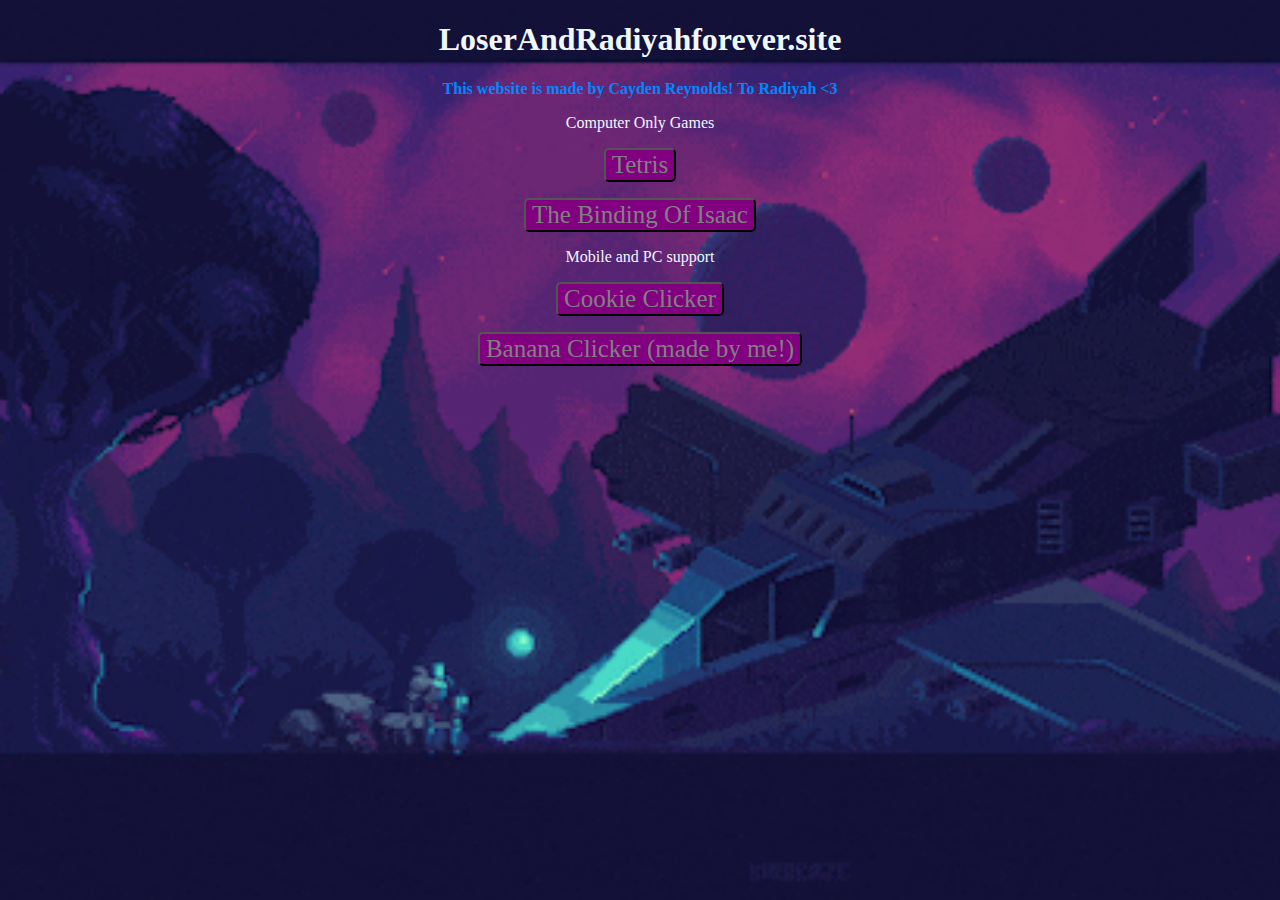
==== index.html @ 4ee55dae "Update index.html" ====
<!DOCTYPE html>
<html>

<script src="js/main.js"></script>

<head>
    <title>C+R</title>

    <meta name="viewport" content="width=device-width, initial-scale=1.0">
    <meta name="viewport" content="width=device-height, initial-scale=1.0">
    <meta name="keywords" content="School Education Loser Radiyah LoserAndRadiyahforever forever fun skip class game caydenreynoldswebsite">

    <link rel="shortcut icon" href="imgs/favicon.gif"
</head>

<body style="text-align: center; background-image: url('imgs/PossiblyBckg.gif'); background-repeat:no-repeat; background-size:cover; background-attachment:fixed;">

    <div id="section1">
    <h1 style="color:aliceblue ;">LoserAndRadiyahforever.site</h1>
    <b style=" color:rgb(0, 136, 255) ;">This website is made by Cayden Reynolds!</b>
    <b style=" color:rgb(0, 136, 255) ;">To Radiyah <3</b>
    </div>

    <div></div>

    <div id="section2">
        <p style="color:aliceblue;">Computer Only Games</p>
        <button onmouseover="hov(this)" onmouseleave="unhov(this)" onclick="Tetris()" style="border-radius: 5px; font-size: 25px; font-family: cursive; border-color:black; background-color:purple; color:gray;"> Tetris </button>
        <div></div>
        <p></p>
        <div></div>
        <button onmouseover="hov(this)" onmouseleave="unhov(this)" onclick="TBOI()" style="border-radius: 5px; font-size: 25px; font-family: cursive; border-color:black; background-color:purple; color:gray;"> The Binding Of Isaac </button>
        <div></div>
        <p style="color:aliceblue;">Mobile and PC support</p>
        <div></div>
        <button onmouseover="hov(this)" onmouseleave="unhov(this)" onclick="CC()" style="border-radius: 5px; font-size: 25px; font-family: cursive; border-color:black; background-color:purple; color:gray;"> Cookie Clicker </button>
        <div></div>
        <p></p>
        <div></div>
        <button onmouseover="hov(this)" onmouseleave="unhov(this)" onclick="BC()" style="border-radius: 5px; font-size: 25px; font-family: cursive; border-color:black; background-color:purple; color:gray;"> Banana Clicker (made by me!) </button>

    </div>
    
</body>

</html>
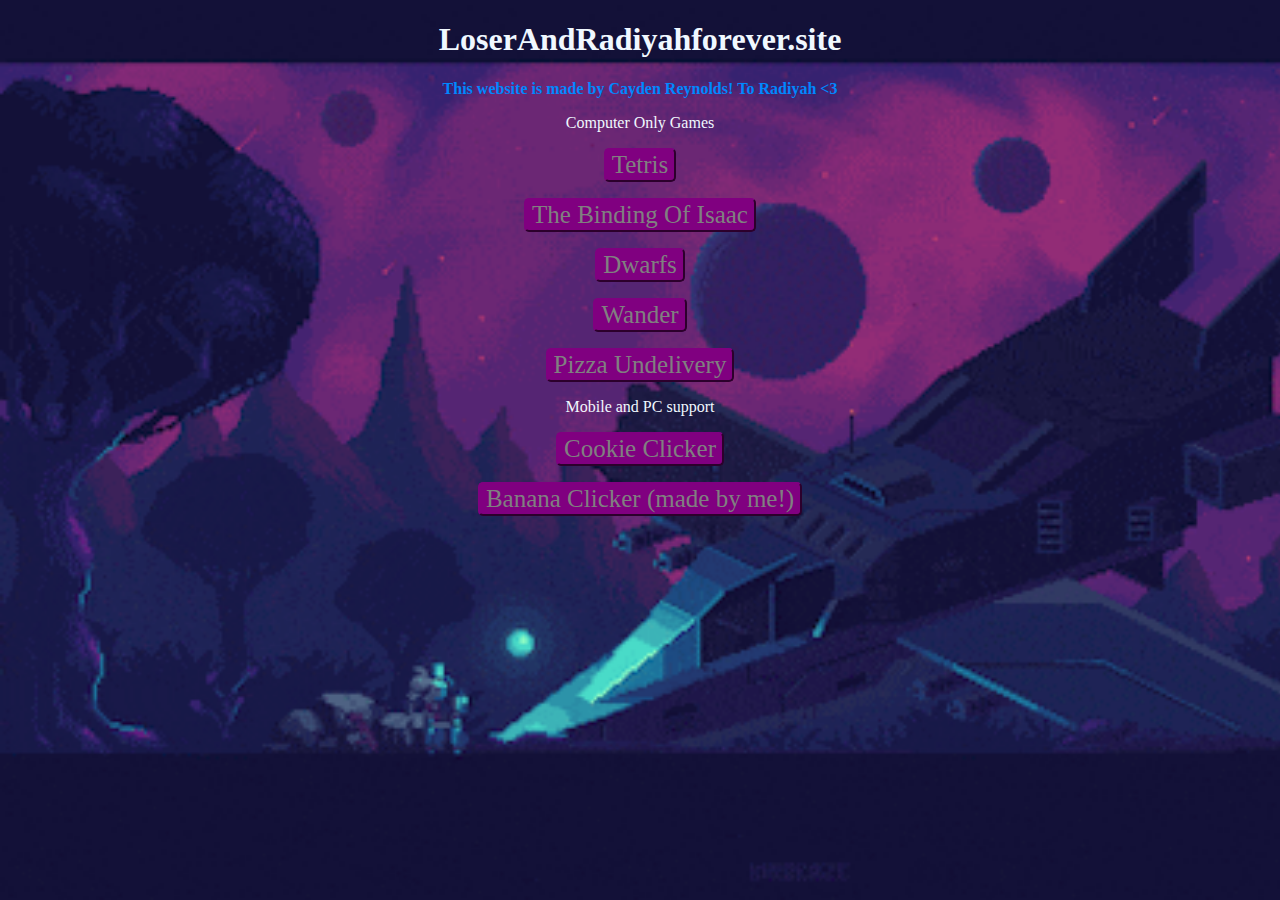
==== commit 9eb22cd7: "fafs" ====
--- a/index.html
+++ b/index.html
@@ -2,6 +2,17 @@
 <html>
 
 <script src="js/main.js"></script>
+<!-- Google tag (gtag.js) -->
+<script async src="https://www.googletagmanager.com/gtag/js?id=G-C6CCPB5X6H"></script>
+<script>
+  window.dataLayer = window.dataLayer || [];
+  function gtag(){dataLayer.push(arguments);}
+  gtag('js', new Date());
+
+  gtag('config', 'G-C6CCPB5X6H');
+</script>
+
+
 
 <head>
     <title>C+R</title>
@@ -25,20 +36,32 @@
 
     <div id="section2">
         <p style="color:aliceblue;">Computer Only Games</p>
-        <button onmouseover="hov(this)" onmouseleave="unhov(this)" onclick="Tetris()" style="border-radius: 5px; font-size: 25px; font-family: cursive; border-color:black; background-color:purple; color:gray;"> Tetris </button>
+        <button onmouseover="hov(this)" onmouseleave="unhov(this)" onclick="Tetris()" style="border-radius: 5px; font-size: 25px; font-family: cursive; border-color:purple; background-color:purple; color:gray;"> Tetris </button>
         <div></div>
         <p></p>
         <div></div>
-        <button onmouseover="hov(this)" onmouseleave="unhov(this)" onclick="TBOI()" style="border-radius: 5px; font-size: 25px; font-family: cursive; border-color:black; background-color:purple; color:gray;"> The Binding Of Isaac </button>
+        <button onmouseover="hov(this)" onmouseleave="unhov(this)" onclick="TBOI()" style="border-radius: 5px; font-size: 25px; font-family: cursive; border-color:purple; background-color:purple; color:gray;"> The Binding Of Isaac </button>
+        <div></div>
+        <p></p>
+        <div></div>
+        <button onmouseover="hov(this)" onmouseleave="unhov(this)" onclick="DW()" style="border-radius: 5px; font-size: 25px; font-family: cursive; border-color:purple; background-color:purple; color:gray;"> Dwarfs </button>
+        <div></div>
+        <p></p>
+        <div></div>
+        <button onmouseover="hov(this)" onmouseleave="unhov(this)" onclick="JS()" style="border-radius: 5px; font-size: 25px; font-family: cursive; border-color:purple; background-color:purple; color:gray;"> Wander </button>
+        <div></div>
+        <p></p>
+        <div></div>
+        <button onmouseover="hov(this)" onmouseleave="unhov(this)" onclick="PU()" style="border-radius: 5px; font-size: 25px; font-family: cursive; border-color:purple; background-color:purple; color:gray;"> Pizza Undelivery </button>
+        
         <div></div>
         <p style="color:aliceblue;">Mobile and PC support</p>
         <div></div>
-        <button onmouseover="hov(this)" onmouseleave="unhov(this)" onclick="CC()" style="border-radius: 5px; font-size: 25px; font-family: cursive; border-color:black; background-color:purple; color:gray;"> Cookie Clicker </button>
+        <button onmouseover="hov(this)" onmouseleave="unhov(this)" onclick="CC()" style="border-radius: 5px; font-size: 25px; font-family: cursive; border-color:purple; background-color:purple; color:gray;"> Cookie Clicker </button>
         <div></div>
         <p></p>
         <div></div>
-        <button onmouseover="hov(this)" onmouseleave="unhov(this)" onclick="BC()" style="border-radius: 5px; font-size: 25px; font-family: cursive; border-color:black; background-color:purple; color:gray;"> Banana Clicker (made by me!) </button>
-
+        <button onmouseover="hov(this)" onmouseleave="unhov(this)" onclick="BC()" style="border-radius: 5px; font-size: 25px; font-family: cursive; border-color:purple; background-color:purple; color:gray;"> Banana Clicker (made by me!) </button>
     </div>
     
 </body>
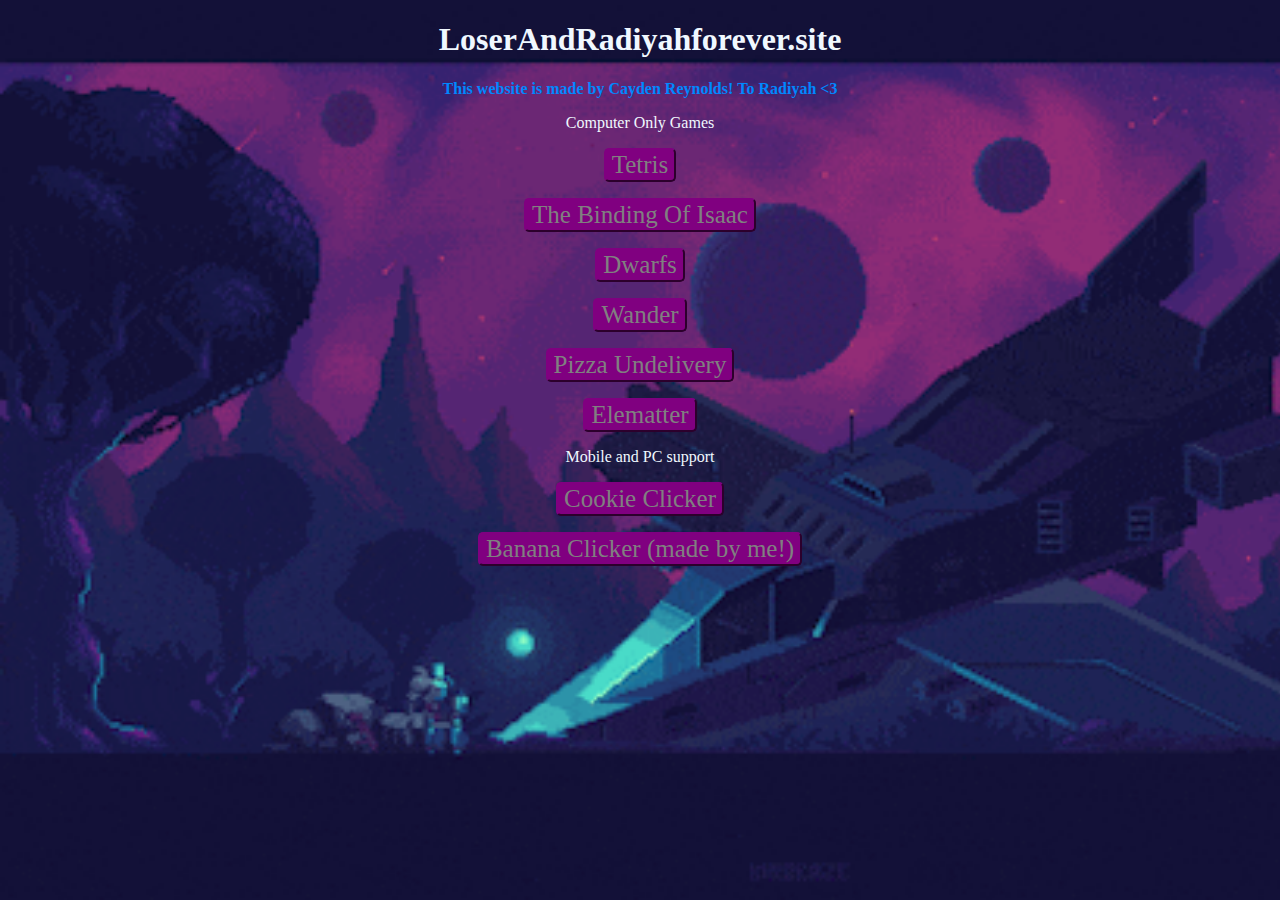
==== commit d291aa6a: "fsa" ====
--- a/index.html
+++ b/index.html
@@ -53,7 +53,10 @@
         <p></p>
         <div></div>
         <button onmouseover="hov(this)" onmouseleave="unhov(this)" onclick="PU()" style="border-radius: 5px; font-size: 25px; font-family: cursive; border-color:purple; background-color:purple; color:gray;"> Pizza Undelivery </button>
-        
+        <div></div>
+        <p></p>
+        <div></div>
+        <button onmouseover="hov(this)" onmouseleave="unhov(this)" onclick="EM()" style="border-radius: 5px; font-size: 25px; font-family: cursive; border-color:purple; background-color:purple; color:gray;"> Elematter </button>
         <div></div>
         <p style="color:aliceblue;">Mobile and PC support</p>
         <div></div>
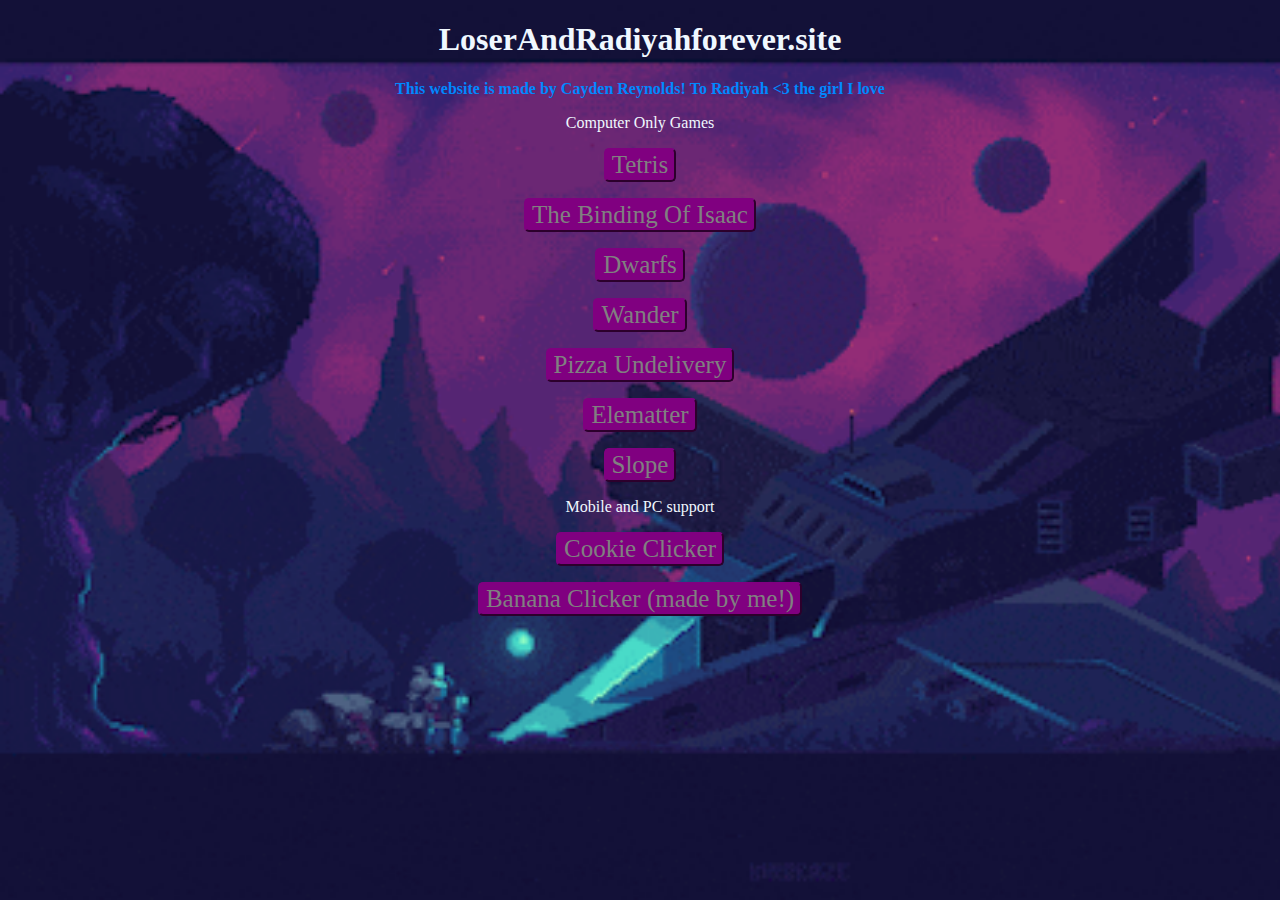
==== commit 9e931e4a: "ffs" ====
--- a/index.html
+++ b/index.html
@@ -2,6 +2,7 @@
 <html>
 
 <script src="js/main.js"></script>
+
 <!-- Google tag (gtag.js) -->
 <script async src="https://www.googletagmanager.com/gtag/js?id=G-C6CCPB5X6H"></script>
 <script>
@@ -29,7 +30,7 @@
     <div id="section1">
     <h1 style="color:aliceblue ;">LoserAndRadiyahforever.site</h1>
     <b style=" color:rgb(0, 136, 255) ;">This website is made by Cayden Reynolds!</b>
-    <b style=" color:rgb(0, 136, 255) ;">To Radiyah <3</b>
+    <b style=" color:rgb(0, 136, 255) ;">To Radiyah <3 the girl I love</b>
     </div>
 
     <div></div>
@@ -58,13 +59,21 @@
         <div></div>
         <button onmouseover="hov(this)" onmouseleave="unhov(this)" onclick="EM()" style="border-radius: 5px; font-size: 25px; font-family: cursive; border-color:purple; background-color:purple; color:gray;"> Elematter </button>
         <div></div>
-        <p style="color:aliceblue;">Mobile and PC support</p>
-        <div></div>
-        <button onmouseover="hov(this)" onmouseleave="unhov(this)" onclick="CC()" style="border-radius: 5px; font-size: 25px; font-family: cursive; border-color:purple; background-color:purple; color:gray;"> Cookie Clicker </button>
-        <div></div>
         <p></p>
         <div></div>
-        <button onmouseover="hov(this)" onmouseleave="unhov(this)" onclick="BC()" style="border-radius: 5px; font-size: 25px; font-family: cursive; border-color:purple; background-color:purple; color:gray;"> Banana Clicker (made by me!) </button>
+        <button onmouseover="hov(this)" onmouseleave="unhov(this)" onclick="SLOPE()" style="border-radius: 5px; font-size: 25px; font-family: cursive; border-color:purple; background-color:purple; color:gray;"> Slope </button>
+
+        <div></div>
+        </div>
+        <div>
+            <p style="color:aliceblue;">Mobile and PC support</p>
+            <div></div>
+            <button onmouseover="hov(this)" onmouseleave="unhov(this)" onclick="CC()" style="border-radius: 5px; font-size: 25px; font-family: cursive; border-color:purple; background-color:purple; color:gray;"> Cookie Clicker </button>
+            <div></div>
+            <p></p>
+            <div></div>
+            <button onmouseover="hov(this)" onmouseleave="unhov(this)" onclick="BC()" style="border-radius: 5px; font-size: 25px; font-family: cursive; border-color:purple; background-color:purple; color:gray;"> Banana Clicker (made by me!) </button>
+        </div>
     </div>
     
 </body>
